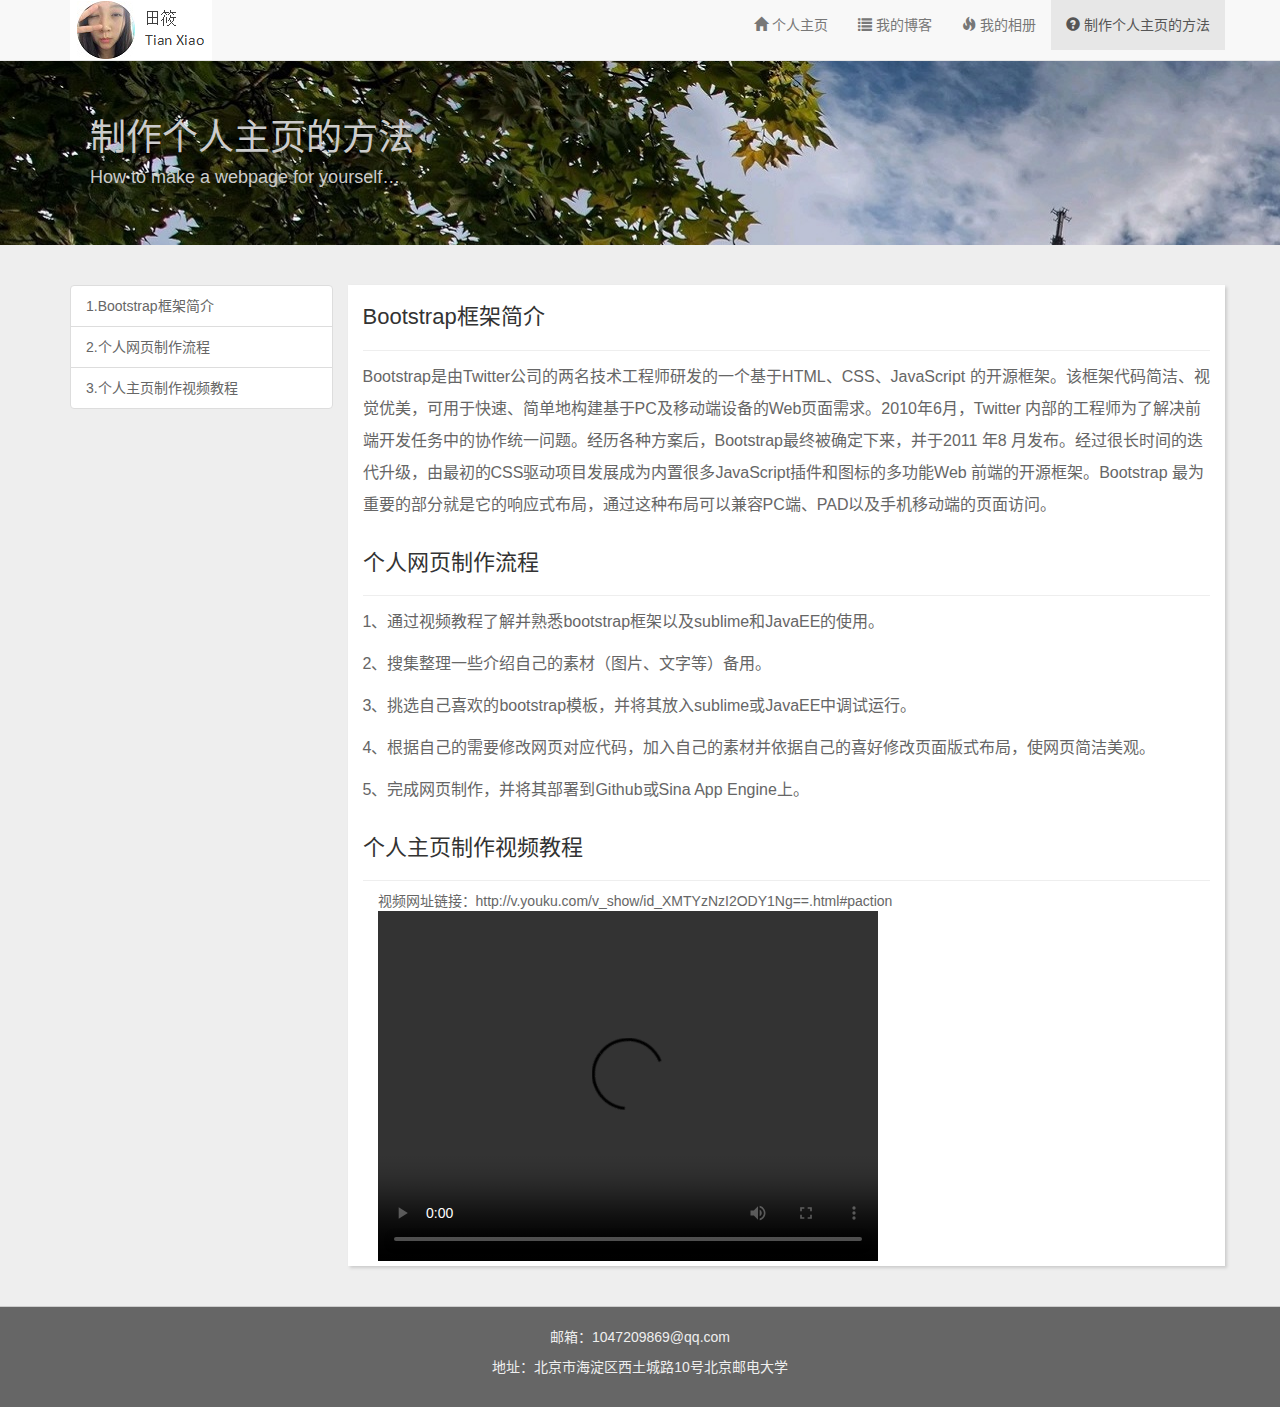
==== How to make a webpage for yourself.html @ 573bba5f "Update How to make a webpage for yourself.html" ====
<!DOCTYPE html>
<html lang="zh-cn">
<head>
	<meta charset="UTF-8">
	<meta name="viewport" content="width=device-width, initial-scale=1,maximum-scale=1, user-scalable=no">
	<!--设定网页标签名称-->
	<title>How to make a webpage for yourself</title>
	<!--引用css中的字体格式、排版样式-->
	<link rel="stylesheet" href="css/bootstrap.min.css">
	<link rel="stylesheet" href="css/style.css">
</head>
<body>

<!--导航条组件，固定在页面顶部-->
<nav class="navbar navbar-default navbar-fixed-top">
	<div class="container">
          	<!--导航条标题-->
		<div class="navbar-header">
			<!--插入图片，点击它跳转到本页-->
			<a href="#" class="small"><img src="img/tx2.jpg" ></a>
			<!--当屏幕小于一定尺寸的时候，导航条会自动隐藏，变成三个“横线”的按钮显示在导航条上，点击这个导航条上的这个按钮，就可以显示出导航的菜单来-->
			<button type="button" class="navbar-toggle" data-toggle="collapse" data-target="#navbar-collapse">
				<span class="icon-bar"></span>
				<span class="icon-bar"></span>
				<span class="icon-bar"></span>
			</button>
		</div>
		<div class="collapse navbar-collapse" id="navbar-collapse">
			<!--导航标签右对齐-->
			<ul class="nav navbar-nav navbar-right">
				<!--四个按分别链接到四个网页-->
				<li><a href="index.html"><span class="glyphicon glyphicon-home"></span> 个人主页</a></li>
				<li><a href="My blog.html"><span class="glyphicon glyphicon-list"></span> 我的博客</a></li>
				<li><a href="My photo albums.html"><span class="glyphicon glyphicon-fire"></span> 我的相册</a></li>
				<li class="active"><a href="How to make a webpage for yourself.html"><span class="glyphicon glyphicon-question-sign"></span> 制作个人主页的方法</a></li>
			</ul>	
		</div>
	</div>
</nav>
<!--100%全屏，没有圆角-->
<div class="jumbotron">
	<div class="container">
		<hgroup>
			<!--巨幕组件显示的内容-->
			<h1>制作个人主页的方法</h1>
			<h4>How to make a webpage for yourself…</h4>
		</hgroup>
	</div>
</div>

<div id="about">
	<div class="container">
		<div class="row">
			<!--响应式，中屏就显示下面的三个导航标签，小屏和超小屛就不显示下面的三个导航标签-->
			<div class="col-md-3 hidden-sm hidden-xs">
				<div class="list-group">
					<!--三个导航标签分链接到三段不同内容-->
					<a class="list-group-item" href="#1">1.Bootstrap框架简介</a>
					<a class="list-group-item" href="#2">2.个人网页制作流程</a>
					<a class="list-group-item" href="#3">3.个人主页制作视频教程</a>
				</div>
			</div>
			<div class="col-md-9 about">
				<!--第一段内容-->
				<a name="1"></a>
				<!--h3形式的标题-->
				<h3>Bootstrap框架简介</h3>
				<p>Bootstrap是由Twitter公司的两名技术工程师研发的一个基于HTML、CSS、JavaScript 的开源框架。该框架代码简洁、视觉优美，可用于快速、简单地构建基于PC及移动端设备的Web页面需求。2010年6月，Twitter 内部的工程师为了解决前端开发任务中的协作统一问题。经历各种方案后，Bootstrap最终被确定下来，并于2011 年8 月发布。经过很长时间的迭代升级，由最初的CSS驱动项目发展成为内置很多JavaScript插件和图标的多功能Web 前端的开源框架。Bootstrap 最为重要的部分就是它的响应式布局，通过这种布局可以兼容PC端、PAD以及手机移动端的页面访问。</p>
				<!--第二段内容-->
				<a name="2"></a>
				<h3>个人网页制作流程</h3>
				<!--按行插入内容-->
				<p>1、通过视频教程了解并熟悉bootstrap框架以及sublime和JavaEE的使用。</p>
				<p>2、搜集整理一些介绍自己的素材（图片、文字等）备用。</p>
				<p>3、挑选自己喜欢的bootstrap模板，并将其放入sublime或JavaEE中调试运行。</p>
				<p>4、根据自己的需要修改网页对应代码，加入自己的素材并依据自己的喜好修改页面版式布局，使网页简洁美观。</p>
				<p>5、完成网页制作，并将其部署到Github或Sina App Engine上。</p>
				<!--第三段内容-->
				<a name="3"></a>
				<h3>个人主页制作视频教程</h3>
				<!--插入我自己录制的个人主页制作视频教程的网址链接-->
				<div class="col-md-12 col-sm-6 col-xs-3">
				    <a align="center" href="http://v.youku.com/v_show/id_XMTYzNzI2ODY1Ng==.html#paction">视频网址链接：http://v.youku.com/v_show/id_XMTYzNzI2ODY1Ng==.html#paction</a>
				
			            <!--在当前页面插入我自己录制的个人主页制作视频教程，点击即可播放-->
				    <video width="500" height="350" class="auto" src="tx.mp4" controls="controls"></video>
				</div>
			        	
			</div>
		</div>
	</div>
</div>
<!--页脚-->
<footer id="footer">
	<div class="container">
		<p>邮箱：1047209869@qq.com</p>
		<p>地址：北京市海淀区西土城路10号北京邮电大学</p>
	</div>
</footer>


<script src="js/jquery.min.js"></script>
<script src="js/bootstrap.min.js"></script>
<script type="text/javascript">

</script>
</body>
</html>
---- css/style.css ----
@charset "utf-8";
body {
	font-family: "Helvetica Neue", Helvetica, Arial, "Microsoft Yahei UI", "Microsoft YaHei", SimHei, "\5B8B\4F53", simsun, sans-serif;
	color: #666;
}
.logo {
	padding:0;
}
#myCarousel {
	margin: 50px 0 0 0;
}
#navbar-collapse ul {
	margin-top:0;
}
.carousel-inner img {
	margin: 0 auto;
}
/*.carousel-control {
	font-size: 100px;
}*/
.tab-h2 {
	font-size: 20px;
	text-align: center;
	letter-spacing: 1px;
	color: #0059b2;
}
.tab-p {
	font-size: 15px;
	text-align: center;
	letter-spacing: 1px;
	color: #999;
	margin: 20px 0 40px 0;
}
.tab1 {
	margin: 30px 0;
	color: #666;
}
.tab1 .text-muted {
	color: #999;
	text-decoration: line-through;
}
.tab1 .media-heading {
	margin: 5px 0 20px 0;
}
.tab1 .col {
	padding: 20px;
}
.tab2 {
	background-color: #eee;
	padding: 60px 20px;
	text-align: center;
}
.tab2 img {
	width: 40%;
	height: 40%;
}
.tab3 {
	padding: 60px 20px;
	text-align: center;
}
.tab3 img {
	width: 65%;
	height: 65%;
}
.text h3 {
	font-size: 20px;
}
.text p {
	font-size: 14px;
}
.jumbotron {
	background-image: url(../img/e1.JPG);
	margin: 50px 0 0 0;
	color: #ccc;
}
.jumbotron h1 {
	font-size: 26px;
	padding: 0 0 0 20px;
}
.jumbotron h4 {
	font-size: 15px;
	padding: 0 0 0 20px;
}
#information {
	background-color: #eee;
	padding: 40px 0;
}
.info-content {
	background-color: #fff;
	margin: 0 0 20px 0;
	box-shadow: 2px 2px 3px #ccc;
}
.info-content img {
	margin: 12px 0;
}
.info-content h4 {
	color: #333;
	padding: 2px 0 0 0;
	font-size: 14px;
}
.info-content p {
	line-height: 1.6;
}
.info-right {
	background-color: #fff;
	box-shadow: 2px 2px 3px #ccc;
}
.info-right blockquote {
	margin: 0;
	padding: 0;
}
.info-right h2 {
	font-size: 20px;
	color: #333;
	padding: 5px;
}
.info-right h4 {
	color: #333;
	font-size: 16px;
	padding: 2px 0 0 0;
	line-height: 1.6;
}
#case {
	padding: 40px 0;
	background-color: #eee;
	text-align: center;
}
#case h4 {
	color: #666;
}
#case p {
	color: #666;
	line-height: 1.6;
}
#about {
	background-color: #eee;
	padding: 40px 15px;
}
#about a {
	color: #666;
}
#about .about {
	background-color: #fff;
	box-shadow: 2px 2px 3px #ccc;
}
#about h3 {
	color: #333;
	font-size: 18px;
	border-bottom: 1px solid #eee;
	padding: 20px 0;
	margin: 0 0 10px 0;
}
#about p {
	line-height: 2;
	font-size: 13px;
}
#footer {
	background-color: #666;
	border-top: 1px solid #ccc;
	padding: 20px;
	text-align: center;
	color: #eee;
}
/*没有小于768px，是因为Bootstrap3以移动端优先设计*/

/* 小屏幕（平板，大于等于768px） */
@media (min-width: 768px) {
	.tab-h2 {
		font-size: 26px;
	}
	.tab-p {
		font-size: 16px;
	}
	.text h3 {
		font-size: 22px;
	}
	.text p {
		font-size: 15px;
	}
	.tab2-text {
		float: left;
	}
	.tab2-img {
		float: right;
	}
	.jumbotron h1 {
		font-size: 30px;
	}
	.jumbotron h4 {
		font-size: 16px;
	}
	.info-content h4 {
		font-size: 16px;
		overflow: hidden;
		white-space: nowrap;
		text-overflow: ellipsis;
	}
	#about h3 {
		font-size: 19px;
	}
	#about p {
		font-size: 14px;
	}
}

/* 中等屏幕（桌面显示器，大于等于992px） */
@media (min-width: 992px) {
	.tab-h2 {
		font-size: 28px;
	}
	.tab-p {
		font-size: 17px;
	}
	.text h3 {
		font-size: 24px;
	}
	.text p {
		font-size: 16px;
	}
	.jumbotron h1 {
		font-size: 33px;
	}
	.jumbotron h4 {
		font-size: 17px;
	}
	.info-content h4 {
		font-size: 18px;
	}
	#about h3 {
		font-size: 20px;
	}
	#about p {
		font-size: 15px;
	}
}

/* 大屏幕（大桌面显示器，大于等于1200px） */
@media (min-width: 1200px) {
	.tab-h2 {
		font-size: 30px;
	}
	.tab-p {
		font-size: 18px;
	}
	.text h3 {
		font-size: 26px;
	}
	.text p {
		font-size: 18px;
	}
	.jumbotron h1 {
		font-size: 36px;
	}
	.jumbotron h4 {
		font-size: 18px;
	}
	.info-content h4 {
		font-size: 20px;
	}
	#about h3 {
		font-size: 22px;
	}
	#about p {
		font-size: 16px;
	}
}
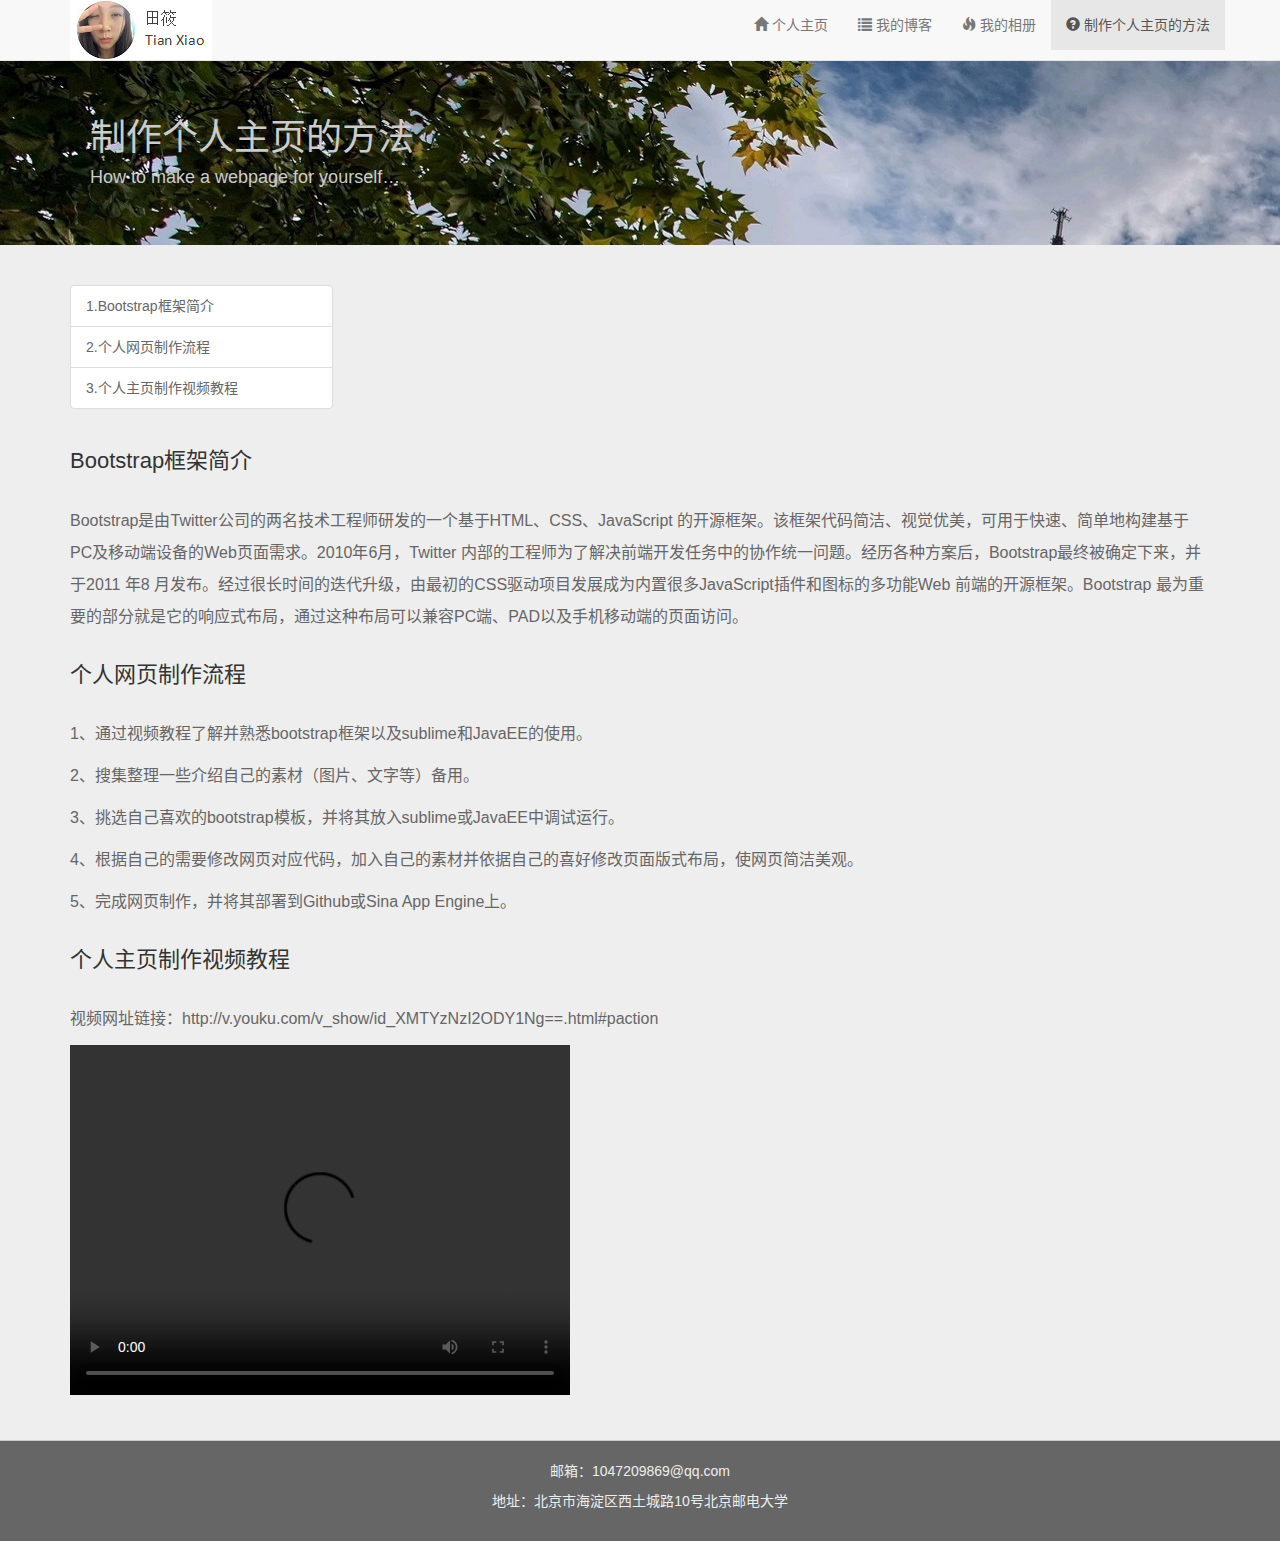
==== commit 7e14ff81: "Update How to make a webpage for yourself.html" ====
--- a/How to make a webpage for yourself.html
+++ b/How to make a webpage for yourself.html
@@ -60,7 +60,7 @@
 					<a class="list-group-item" href="#3">3.个人主页制作视频教程</a>
 				</div>
 			</div>
-			<div class="col-md-9 about">
+			<div class="col-md-12 col-sm-6 col-xs-3">
 				<!--第一段内容-->
 				<a name="1"></a>
 				<!--h3形式的标题-->
@@ -79,13 +79,10 @@
 				<a name="3"></a>
 				<h3>个人主页制作视频教程</h3>
 				<!--插入我自己录制的个人主页制作视频教程的网址链接-->
-				<div class="col-md-12 col-sm-6 col-xs-3">
-				    <a align="center" href="http://v.youku.com/v_show/id_XMTYzNzI2ODY1Ng==.html#paction">视频网址链接：http://v.youku.com/v_show/id_XMTYzNzI2ODY1Ng==.html#paction</a>
-				
+				<p><a align="center" href="http://v.youku.com/v_show/id_XMTYzNzI2ODY1Ng==.html#paction">视频网址链接：http://v.youku.com/v_show/id_XMTYzNzI2ODY1Ng==.html#paction</a>
+				</p>
 			            <!--在当前页面插入我自己录制的个人主页制作视频教程，点击即可播放-->
-				    <video width="500" height="350" class="auto" src="tx.mp4" controls="controls"></video>
-				</div>
-			        	
+				<video width="500" height="350" class="auto" src="tx.mp4" controls="controls"></video>
 			</div>
 		</div>
 	</div>
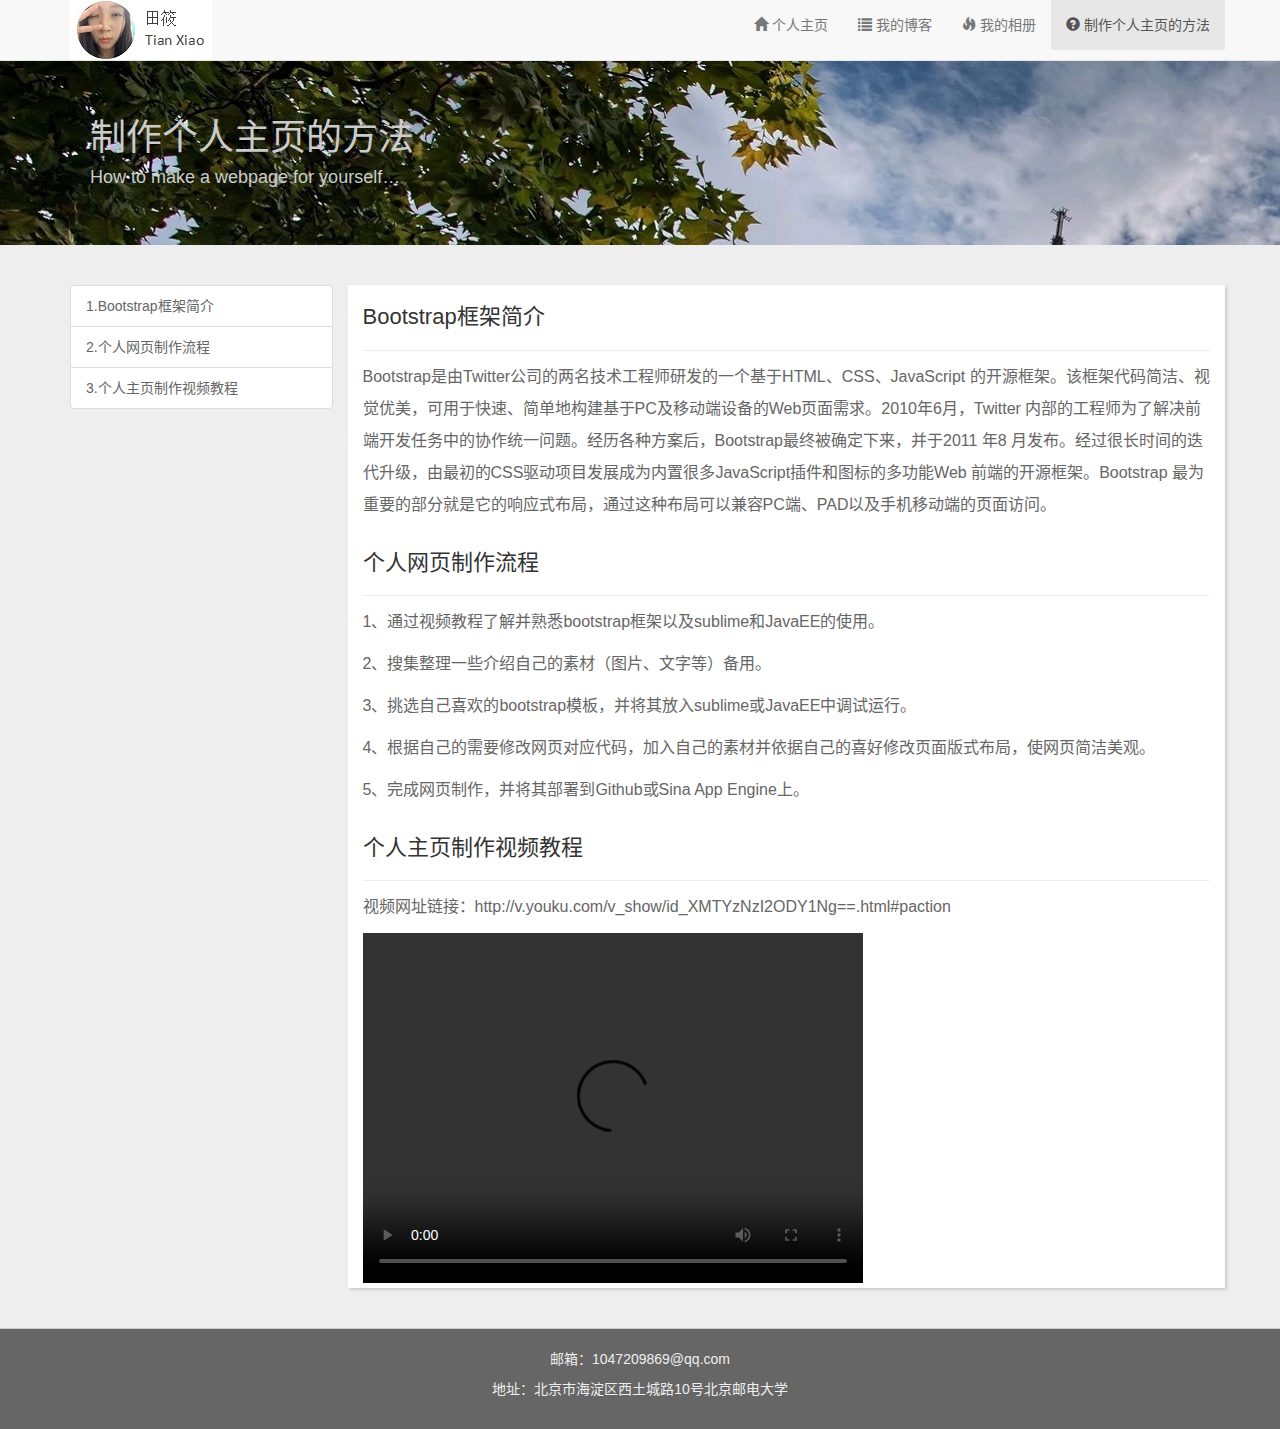
==== commit c806102d: "Update How to make a webpage for yourself.html" ====
--- a/How to make a webpage for yourself.html
+++ b/How to make a webpage for yourself.html
@@ -60,7 +60,7 @@
 					<a class="list-group-item" href="#3">3.个人主页制作视频教程</a>
 				</div>
 			</div>
-			<div class="col-md-12 col-sm-6 col-xs-3">
+			<div class="col-md-9 about">
 				<!--第一段内容-->
 				<a name="1"></a>
 				<!--h3形式的标题-->
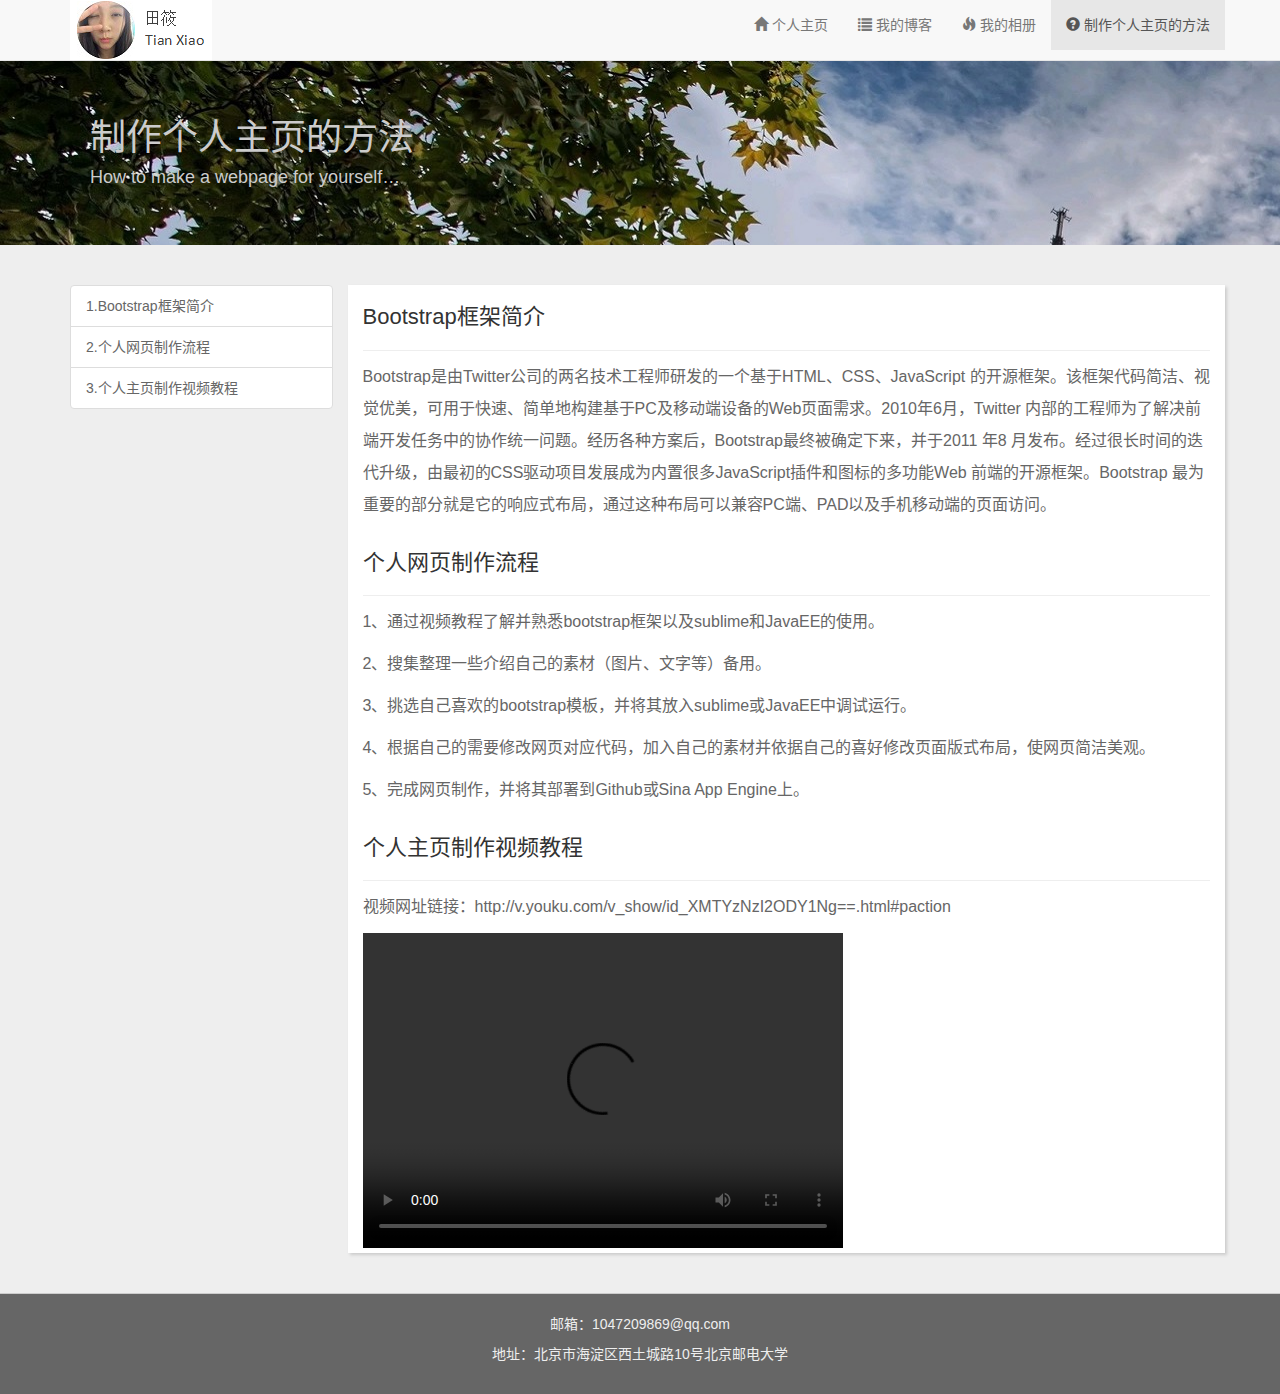
==== commit 453e64b8: "Update How to make a webpage for yourself.html" ====
--- a/How to make a webpage for yourself.html
+++ b/How to make a webpage for yourself.html
@@ -82,7 +82,7 @@
 				<p><a align="center" href="http://v.youku.com/v_show/id_XMTYzNzI2ODY1Ng==.html#paction">视频网址链接：http://v.youku.com/v_show/id_XMTYzNzI2ODY1Ng==.html#paction</a>
 				</p>
 			            <!--在当前页面插入我自己录制的个人主页制作视频教程，点击即可播放-->
-				<video width="500" height="350" class="auto" src="tx.mp4" controls="controls"></video>
+				<video width="480" height="315" class="auto" src="tx.mp4" controls="controls"></video>
 			</div>
 		</div>
 	</div>
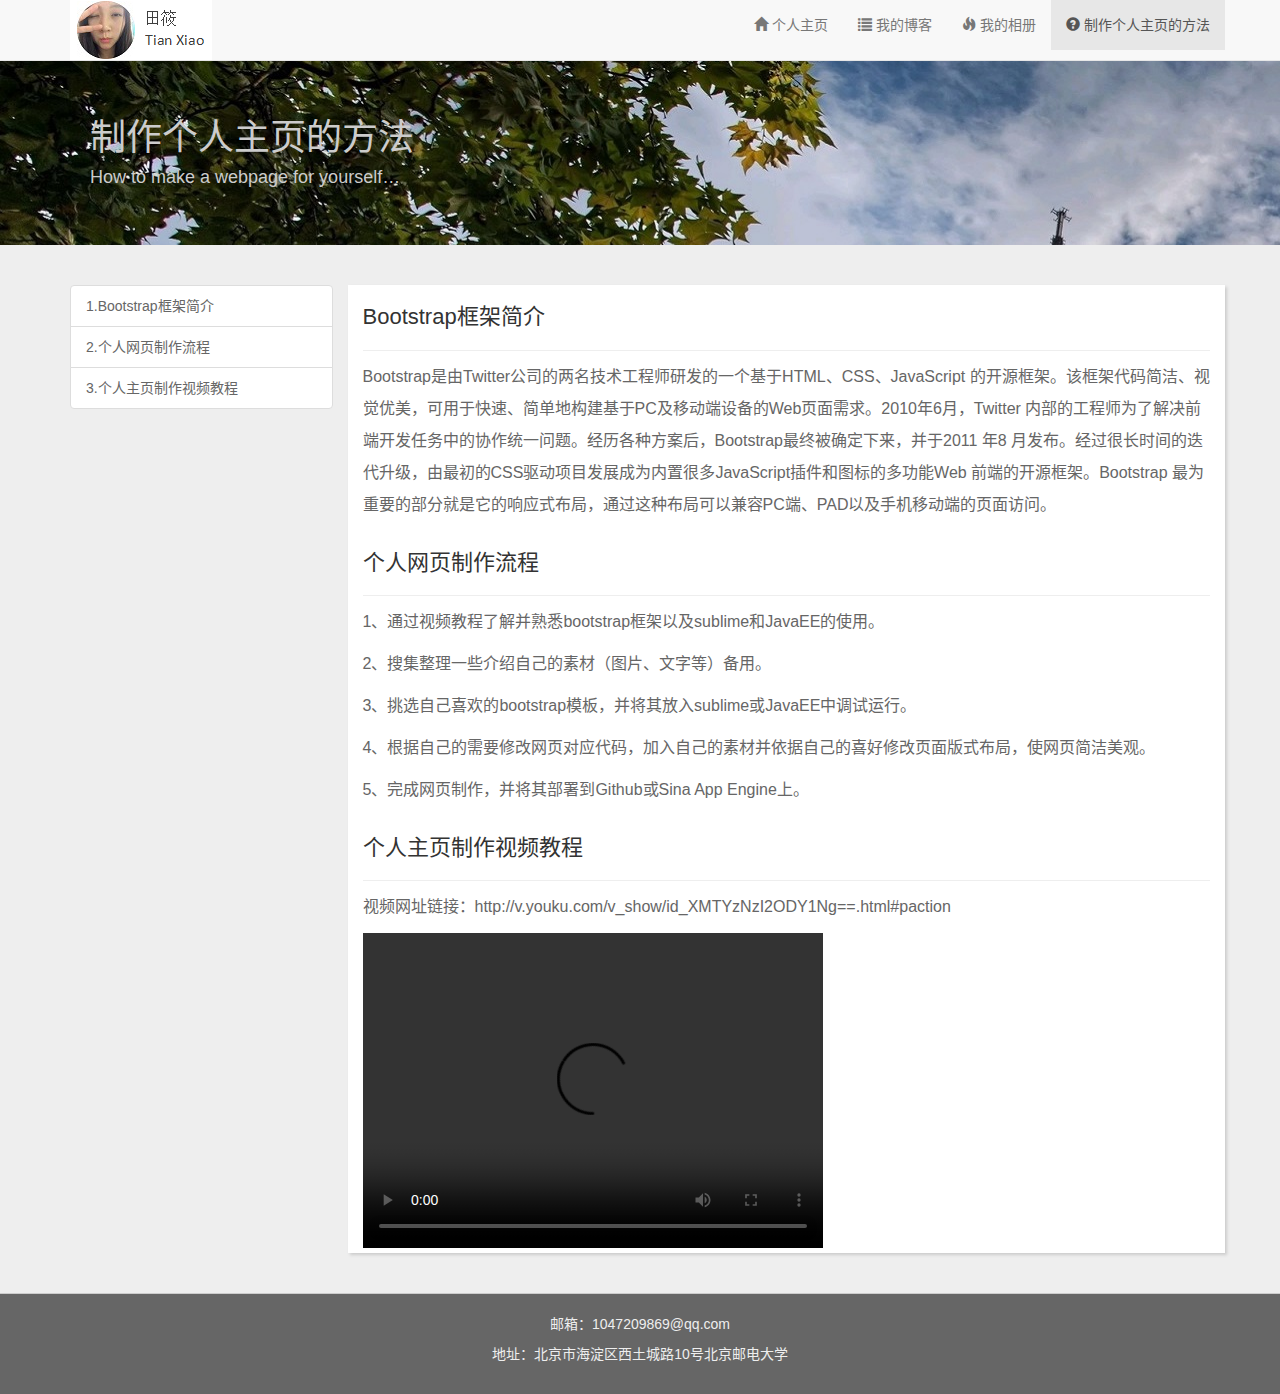
==== commit 7c764eaa: "Update How to make a webpage for yourself.html" ====
--- a/How to make a webpage for yourself.html
+++ b/How to make a webpage for yourself.html
@@ -82,7 +82,7 @@
 				<p><a align="center" href="http://v.youku.com/v_show/id_XMTYzNzI2ODY1Ng==.html#paction">视频网址链接：http://v.youku.com/v_show/id_XMTYzNzI2ODY1Ng==.html#paction</a>
 				</p>
 			            <!--在当前页面插入我自己录制的个人主页制作视频教程，点击即可播放-->
-				<video width="480" height="315" class="auto" src="tx.mp4" controls="controls"></video>
+				<video width="460" height="315" class="auto" src="tx.mp4" controls="controls"></video>
 			</div>
 		</div>
 	</div>
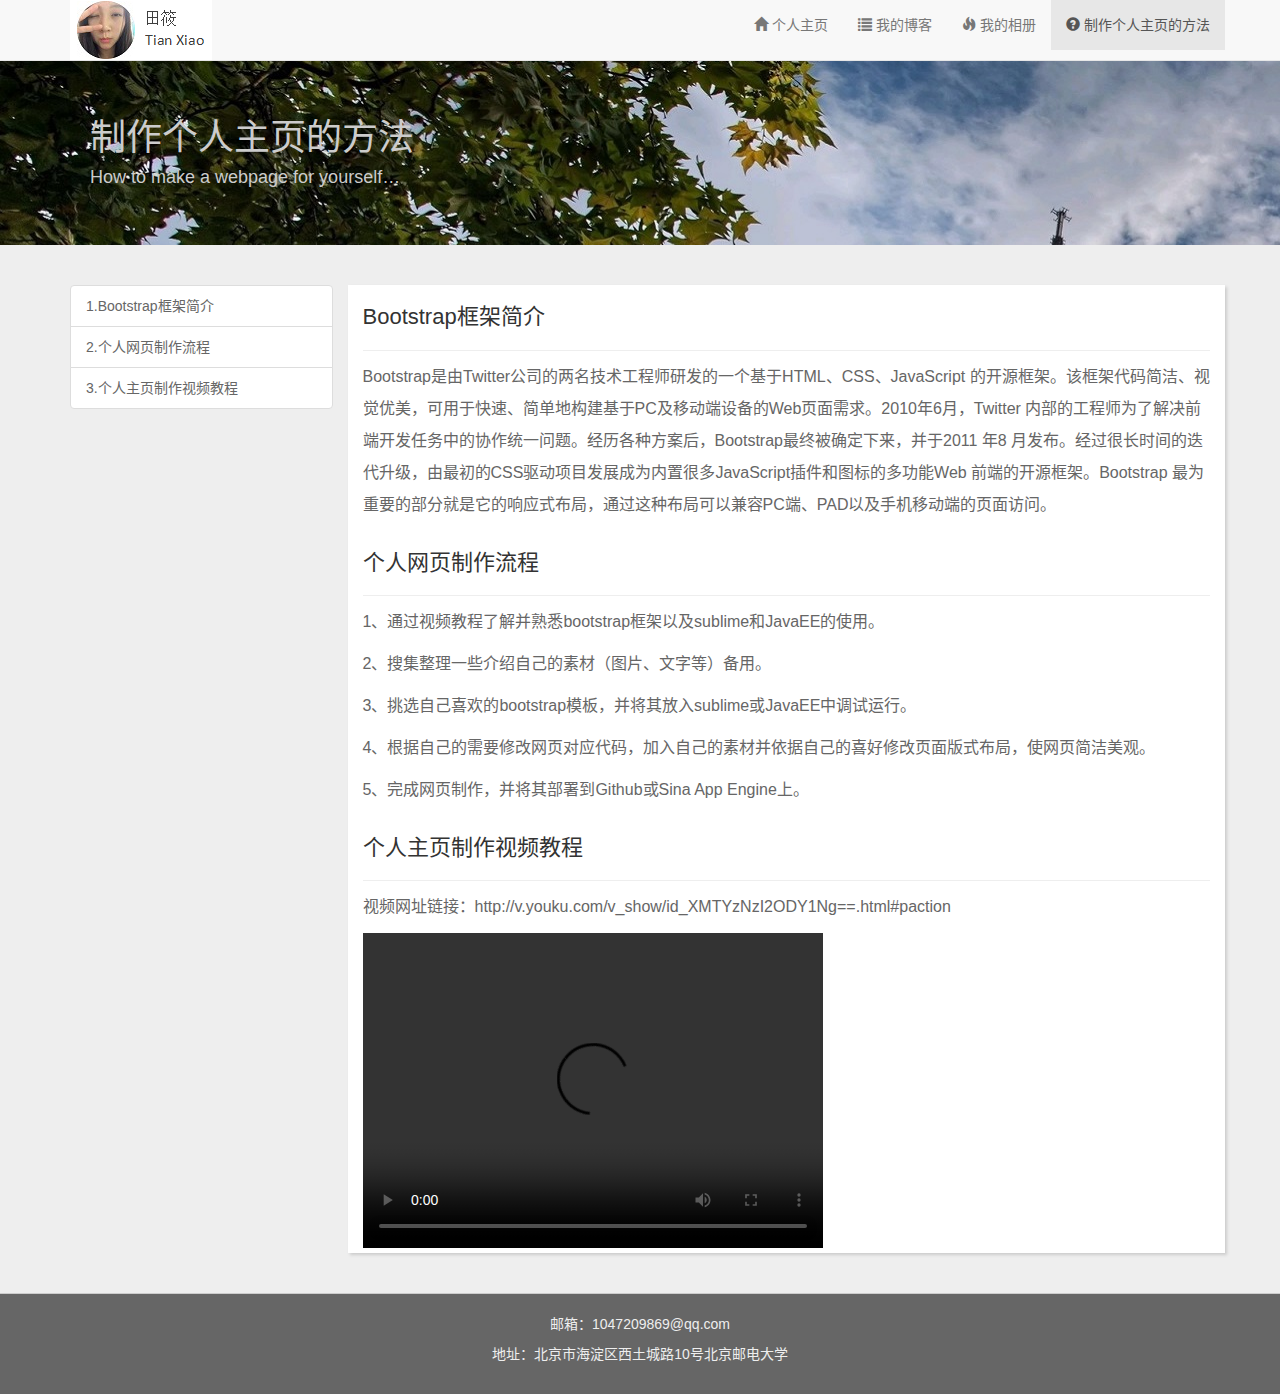
==== commit a136e293: "Update How to make a webpage for yourself.html" ====
--- a/How to make a webpage for yourself.html
+++ b/How to make a webpage for yourself.html
@@ -79,7 +79,7 @@
 				<a name="3"></a>
 				<h3>个人主页制作视频教程</h3>
 				<!--插入我自己录制的个人主页制作视频教程的网址链接-->
-				<p><a align="center" href="http://v.youku.com/v_show/id_XMTYzNzI2ODY1Ng==.html#paction">视频网址链接：http://v.youku.com/v_show/id_XMTYzNzI2ODY1Ng==.html#paction</a>
+				<p class="text-justify"><a align="center" href="http://v.youku.com/v_show/id_XMTYzNzI2ODY1Ng==.html#paction">视频网址链接：http://v.youku.com/v_show/id_XMTYzNzI2ODY1Ng==.html#paction</a>
 				</p>
 			            <!--在当前页面插入我自己录制的个人主页制作视频教程，点击即可播放-->
 				<video width="460" height="315" class="auto" src="tx.mp4" controls="controls"></video>
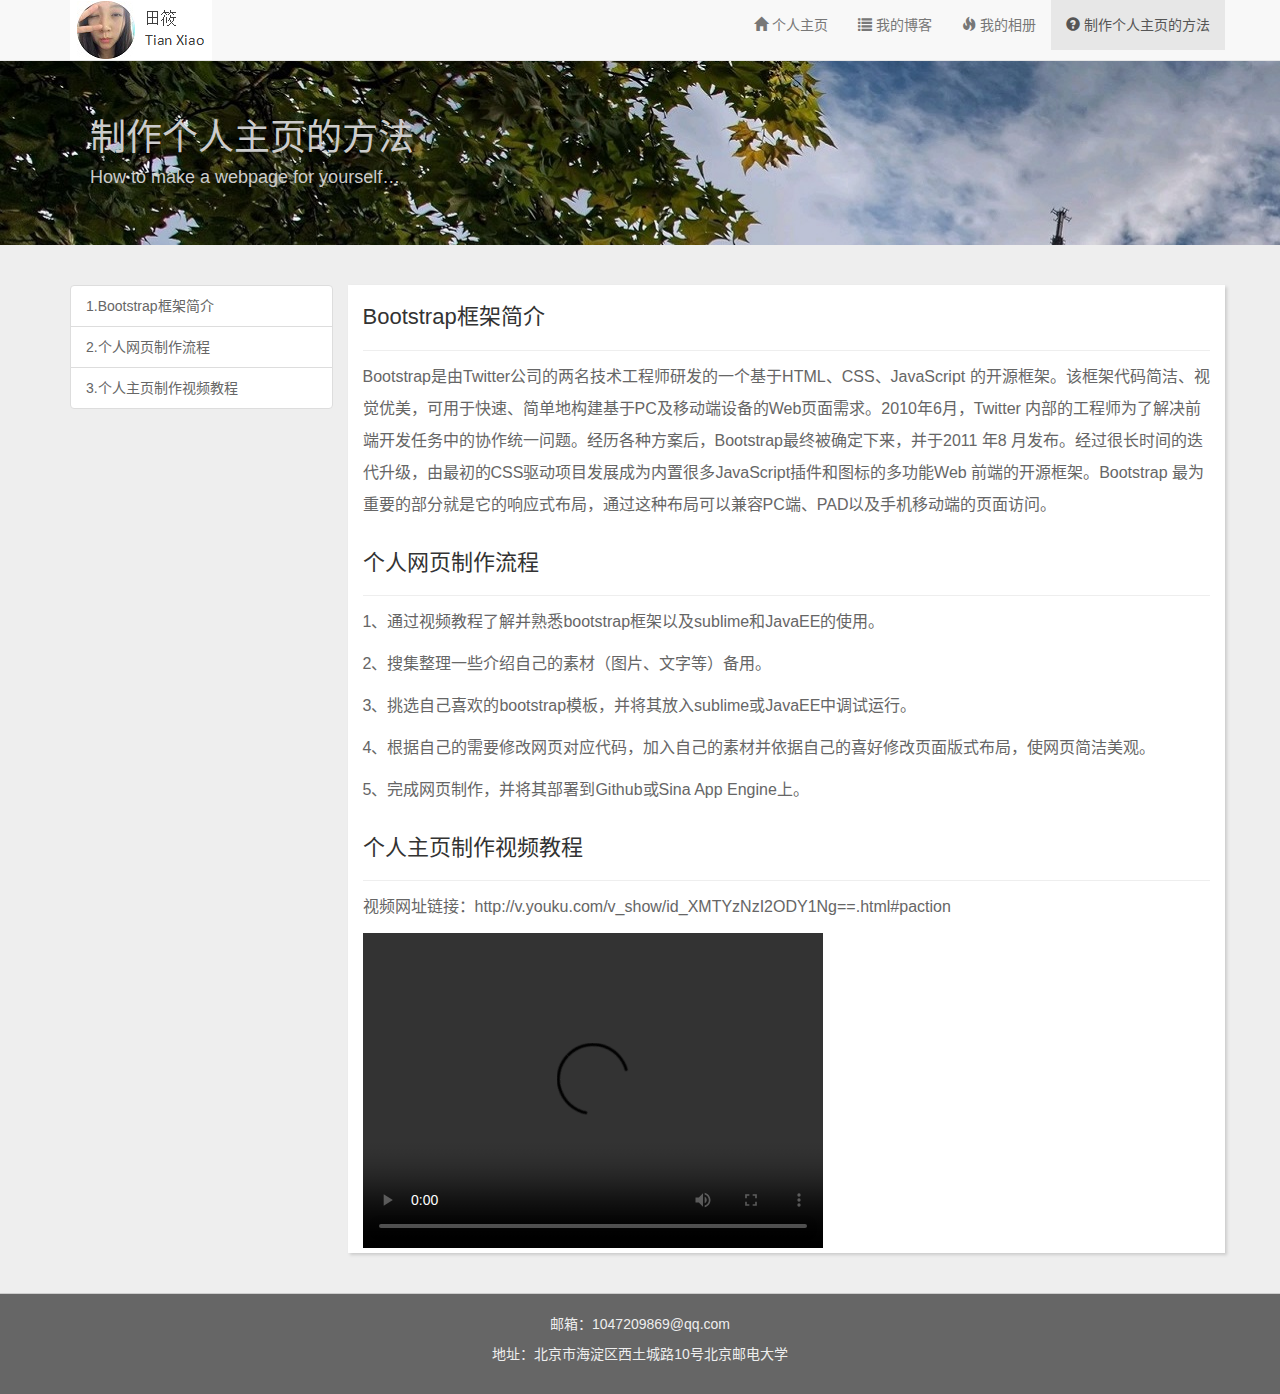
==== commit 865a882b: "Update How to make a webpage for yourself.html" ====
--- a/How to make a webpage for yourself.html
+++ b/How to make a webpage for yourself.html
@@ -79,7 +79,7 @@
 				<a name="3"></a>
 				<h3>个人主页制作视频教程</h3>
 				<!--插入我自己录制的个人主页制作视频教程的网址链接-->
-				<p class="text-justify"><a align="center" href="http://v.youku.com/v_show/id_XMTYzNzI2ODY1Ng==.html#paction">视频网址链接：http://v.youku.com/v_show/id_XMTYzNzI2ODY1Ng==.html#paction</a>
+				<p><a align="center" href="http://v.youku.com/v_show/id_XMTYzNzI2ODY1Ng==.html#paction">视频网址链接：http://v.youku.com/v_show/id_XMTYzNzI2ODY1Ng==.html#paction</a>
 				</p>
 			            <!--在当前页面插入我自己录制的个人主页制作视频教程，点击即可播放-->
 				<video width="460" height="315" class="auto" src="tx.mp4" controls="controls"></video>
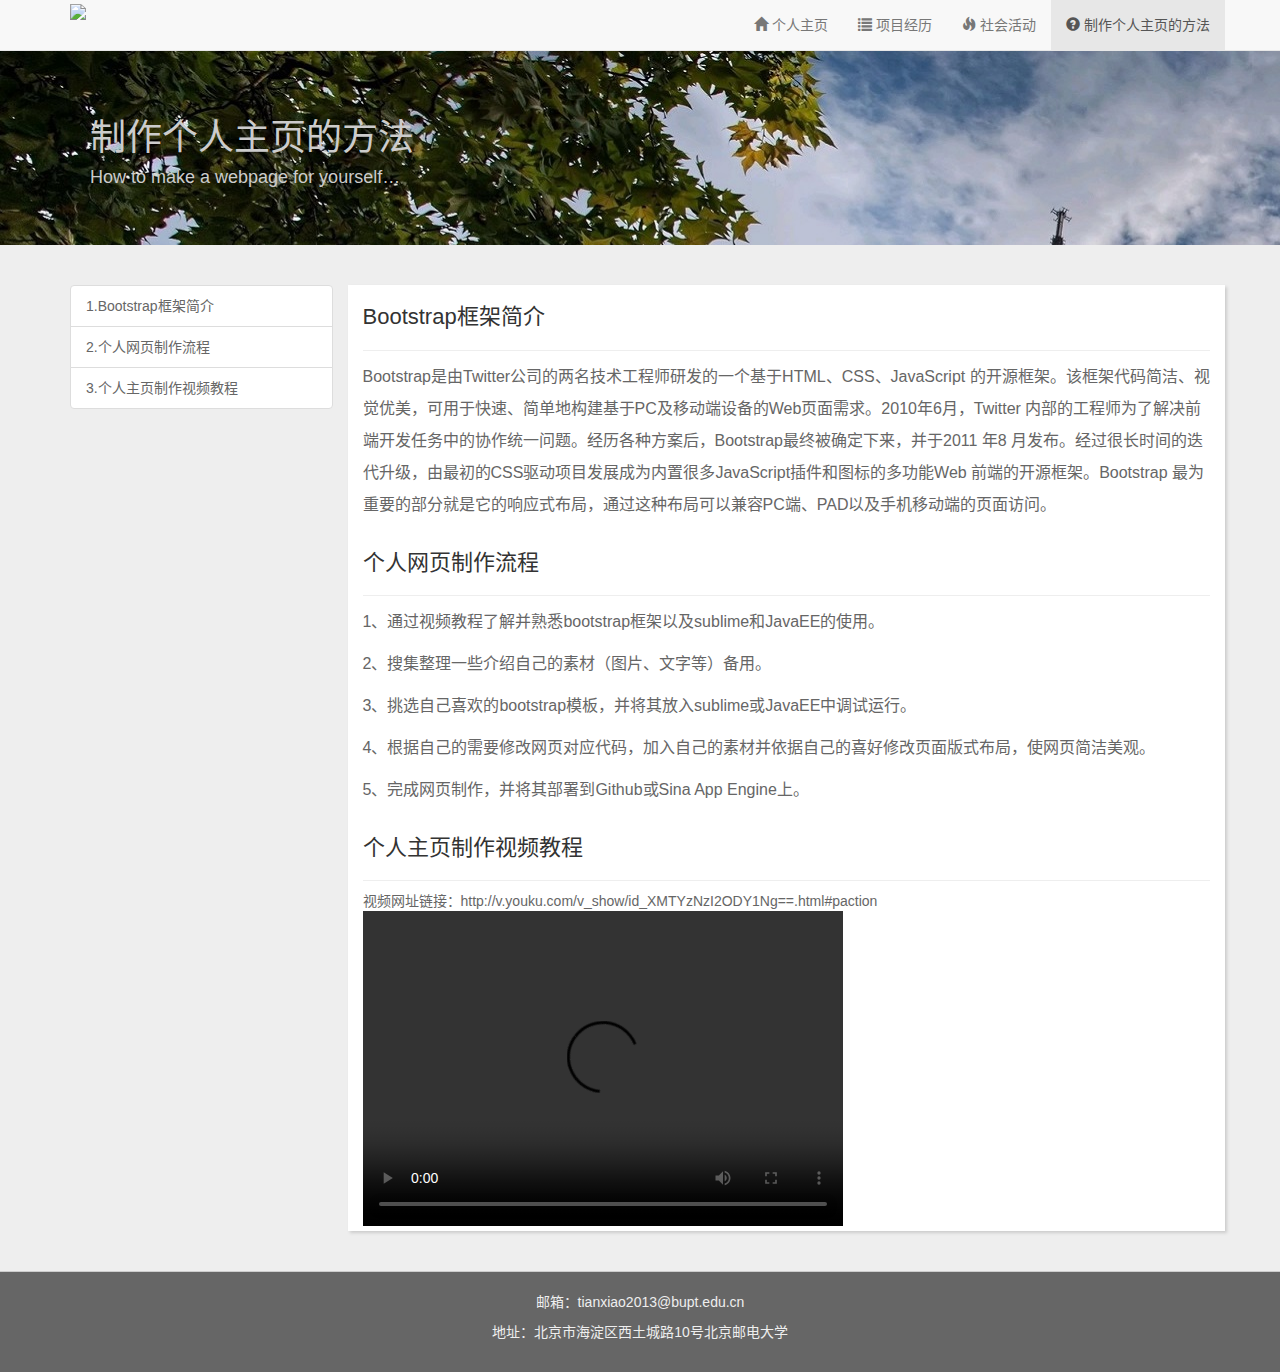
==== commit fca7a098: "Update How to make a webpage for yourself.html" ====
--- a/How to make a webpage for yourself.html
+++ b/How to make a webpage for yourself.html
@@ -30,8 +30,8 @@
 			<ul class="nav navbar-nav navbar-right">
 				<!--四个按分别链接到四个网页-->
 				<li><a href="index.html"><span class="glyphicon glyphicon-home"></span> 个人主页</a></li>
-				<li><a href="My blog.html"><span class="glyphicon glyphicon-list"></span> 我的博客</a></li>
-				<li><a href="My photo albums.html"><span class="glyphicon glyphicon-fire"></span> 我的相册</a></li>
+				<li><a href="My blog.html"><span class="glyphicon glyphicon-list"></span> 项目经历</a></li>
+				<li><a href="My photo albums.html"><span class="glyphicon glyphicon-fire"></span> 社会活动</a></li>
 				<li class="active"><a href="How to make a webpage for yourself.html"><span class="glyphicon glyphicon-question-sign"></span> 制作个人主页的方法</a></li>
 			</ul>	
 		</div>
@@ -75,14 +75,16 @@
 				<p>3、挑选自己喜欢的bootstrap模板，并将其放入sublime或JavaEE中调试运行。</p>
 				<p>4、根据自己的需要修改网页对应代码，加入自己的素材并依据自己的喜好修改页面版式布局，使网页简洁美观。</p>
 				<p>5、完成网页制作，并将其部署到Github或Sina App Engine上。</p>
+				<p></p>
 				<!--第三段内容-->
 				<a name="3"></a>
 				<h3>个人主页制作视频教程</h3>
+				<div>
 				<!--插入我自己录制的个人主页制作视频教程的网址链接-->
-				<p><a align="center" href="http://v.youku.com/v_show/id_XMTYzNzI2ODY1Ng==.html#paction">视频网址链接：http://v.youku.com/v_show/id_XMTYzNzI2ODY1Ng==.html#paction</a>
-				</p>
-			            <!--在当前页面插入我自己录制的个人主页制作视频教程，点击即可播放-->
-				<video width="460" height="315" class="auto" src="tx.mp4" controls="controls"></video>
+				<a align="center" href="http://v.youku.com/v_show/id_XMTYzNzI2ODY1Ng==.html#paction">视频网址链接：http://v.youku.com/v_show/id_XMTYzNzI2ODY1Ng==.html#paction</a>
+				</div>
+			        <!--在当前页面插入我自己录制的个人主页制作视频教程，点击即可播放-->
+				<video width="480" height="315" src=tx.mp4" controls="controls"></video>
 			</div>
 		</div>
 	</div>
@@ -90,7 +92,7 @@
 <!--页脚-->
 <footer id="footer">
 	<div class="container">
-		<p>邮箱：1047209869@qq.com</p>
+		<p>邮箱：tianxiao2013@bupt.edu.cn</p>
 		<p>地址：北京市海淀区西土城路10号北京邮电大学</p>
 	</div>
 </footer>
@@ -103,3 +105,4 @@
 </script>
 </body>
 </html>
+
